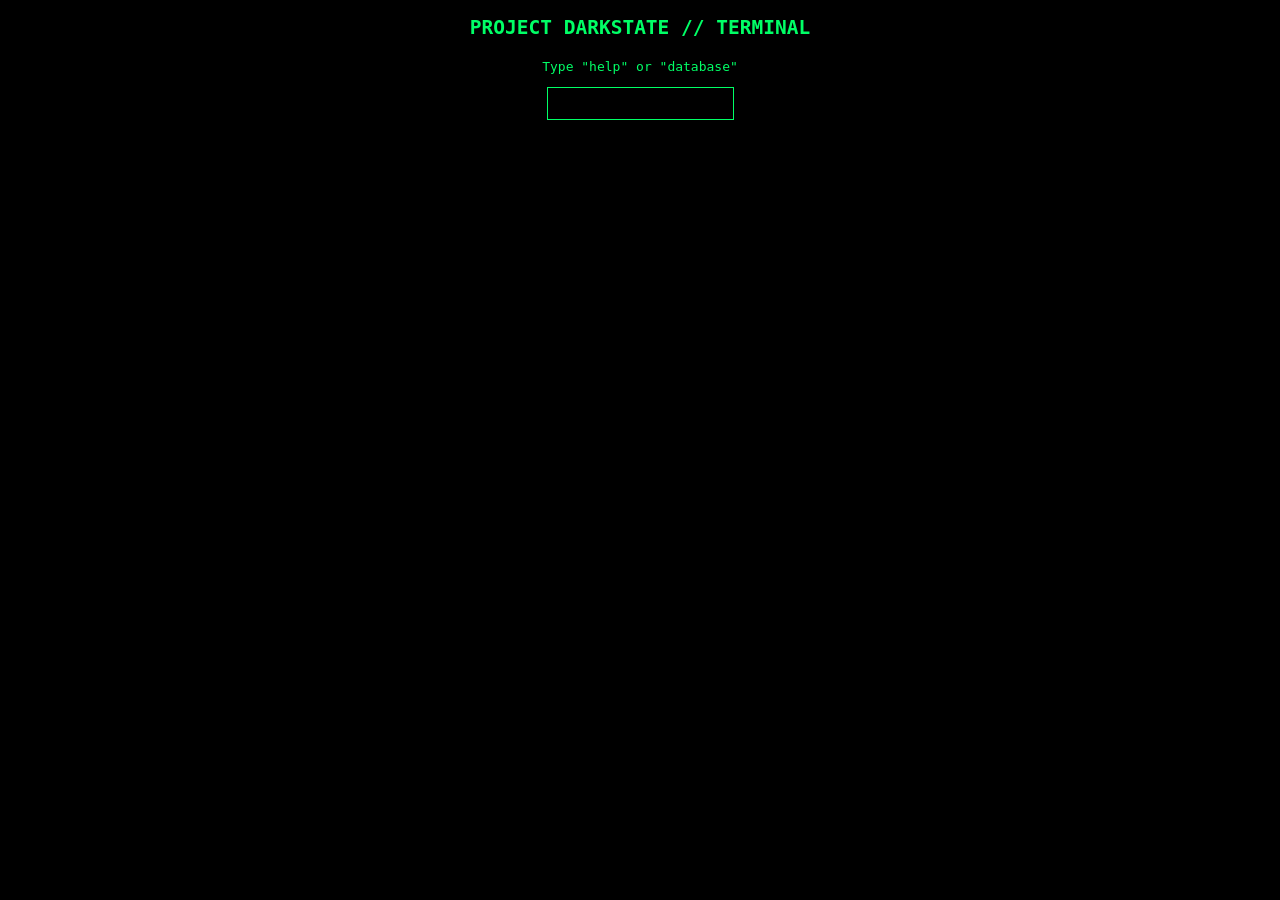
==== terminal.html @ 5a6f2cc1 "Add files via upload" ====
<!DOCTYPE html>
<html>
<head>
  <title>DARKSTATE TERMINAL</title>
  <link rel="stylesheet" href="style.css">
</head>
<body>

<h2>PROJECT DARKSTATE // TERMINAL</h2>

<div id="terminal">
  <p>Type "help" or "database"</p>
  <input id="cmd" />
</div>

<div id="output"></div>

<script src="database.js"></script>
<script>

const input = document.getElementById("cmd");
const output = document.getElementById("output");

const commands = {
  help: "Commands: database, status, logout",
  status: "SYSTEM ONLINE // 3 NODES ACTIVE",
  logout: () => window.location.href = "index.html"
};

input.addEventListener("keydown", function(e) {
  if (e.key === "Enter") {
    const value = input.value;

    const line = document.createElement("p");
    line.textContent = ">> " + value;
    output.appendChild(line);

    if (value === "database") {
      showDatabase();
    } else if (commands[value]) {
      const res = document.createElement("p");
      res.textContent = typeof commands[value] === "function" ? commands[value]() : commands[value];
      output.appendChild(res);
    } else {
      const res = document.createElement("p");
      res.textContent = "UNKNOWN COMMAND";
      output.appendChild(res);
    }

    input.value = "";
  }
});

function showDatabase() {
  const db = document.createElement("div");
  db.innerHTML = `
    <h3>NODE DATABASE</h3>
    <ul>
      <li><a href="pages/node-alpha.html">NODE-ALPHA</a></li>
      <li><a href="pages/node-beta.html">NODE-BETA</a></li>
      <li><a href="pages/node-gamma.html">NODE-GAMMA</a></li>
    </ul>
  `;
  output.appendChild(db);
}

</script>

</body>
</html>
---- style.css ----
body {
  background: black;
  color: #00ff66;
  font-family: monospace;
  text-align: center;
}

.center {
  margin-top: 10%;
}

input {
  background: black;
  color: #00ff66;
  border: 1px solid #00ff66;
  padding: 8px;
}

button {
  background: #00ff66;
  color: black;
  padding: 10px;
  border: none;
  cursor: pointer;
}

#terminal {
  margin-top: 20px;
}

a {
  color: #00ff66;
}
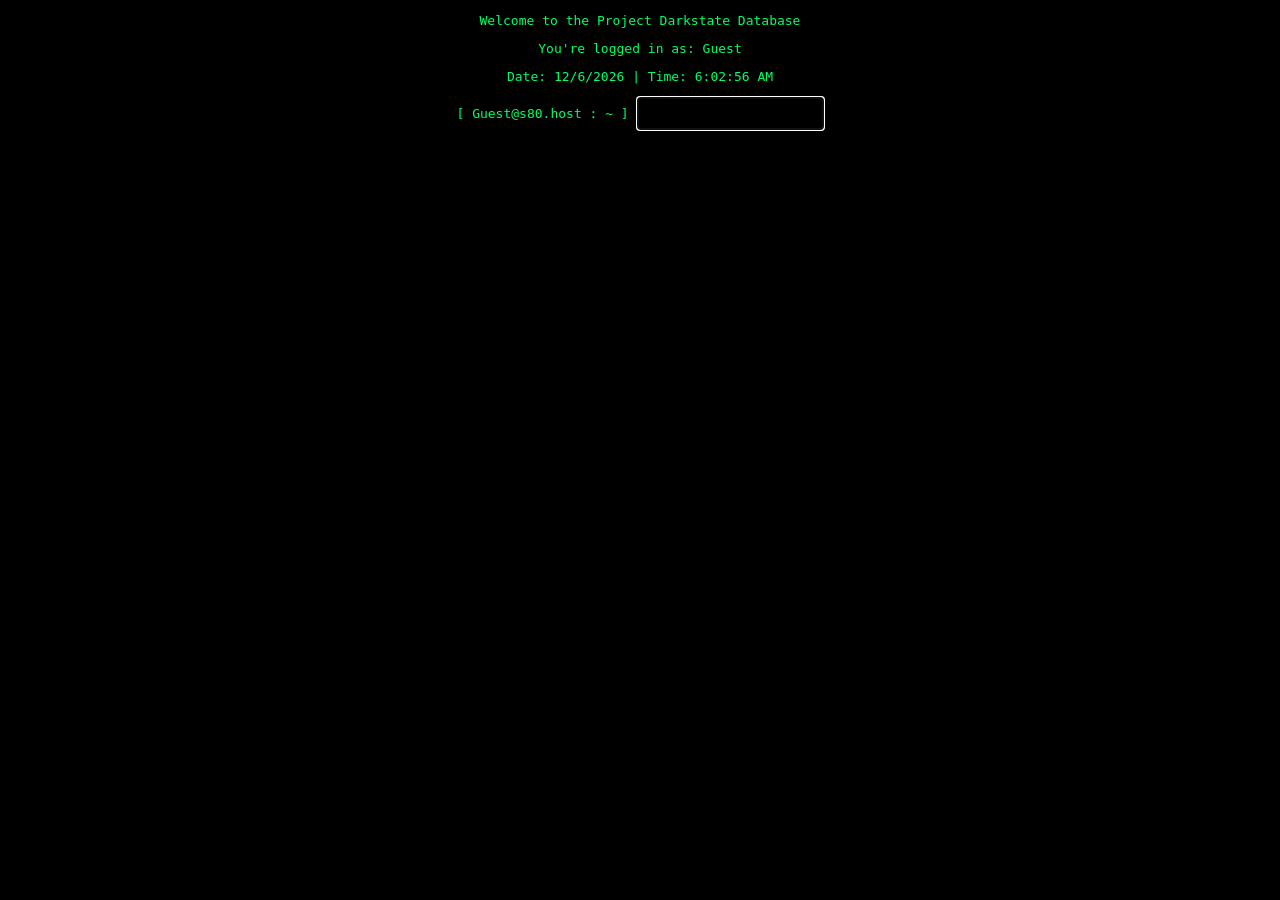
==== commit 9a94f1c0: "Update terminal.html" ====
--- a/terminal.html
+++ b/terminal.html
@@ -1,60 +1,82 @@
 <!DOCTYPE html>
 <html>
 <head>
-  <title>DARKSTATE TERMINAL</title>
+  <title>PROJECT DARKSTATE // TERMINAL</title>
   <link rel="stylesheet" href="style.css">
 </head>
+
 <body>
 
-<h2>PROJECT DARKSTATE // TERMINAL</h2>
-
-<div id="terminal">
-  <p>Type "help" or "database"</p>
-  <input id="cmd" />
+<div id="header">
+  <p>Welcome to the Project Darkstate Database</p>
+  <p>You're logged in as: <span id="user">Guest</span></p>
+  <p id="time"></p>
 </div>
 
 <div id="output"></div>
 
-<script src="database.js"></script>
+<div id="input-line">
+  <span>[ Guest@s80.host : ~ ]</span>
+  <input id="cmd" autofocus />
+</div>
+
 <script>
-
 const input = document.getElementById("cmd");
 const output = document.getElementById("output");
 
+function updateTime() {
+  const now = new Date();
+  document.getElementById("time").textContent =
+    "Date: " + now.toLocaleDateString() + " | Time: " + now.toLocaleTimeString();
+}
+setInterval(updateTime, 1000);
+updateTime();
+
+// Terminal commands
 const commands = {
-  help: "Commands: database, status, logout",
-  status: "SYSTEM ONLINE // 3 NODES ACTIVE",
+  help: "Commands: help, database, status, logout",
+  status: "SYSTEM ONLINE // PROJECT DARKSTATE ACTIVE",
   logout: () => window.location.href = "index.html"
 };
 
 input.addEventListener("keydown", function(e) {
   if (e.key === "Enter") {
-    const value = input.value;
 
+    const cmd = input.value.trim();
+
+    // show typed command
     const line = document.createElement("p");
-    line.textContent = ">> " + value;
+    line.textContent = "[ Guest@s80.host : ~ ] " + cmd;
     output.appendChild(line);
 
-    if (value === "database") {
+    // handle command
+    if (cmd === "database") {
       showDatabase();
-    } else if (commands[value]) {
+    } 
+    else if (commands[cmd]) {
       const res = document.createElement("p");
-      res.textContent = typeof commands[value] === "function" ? commands[value]() : commands[value];
+      res.textContent =
+        typeof commands[cmd] === "function"
+          ? commands[cmd]()
+          : commands[cmd];
       output.appendChild(res);
-    } else {
+    } 
+    else {
       const res = document.createElement("p");
       res.textContent = "UNKNOWN COMMAND";
       output.appendChild(res);
     }
 
     input.value = "";
+    window.scrollTo(0, document.body.scrollHeight);
   }
 });
 
+// DATABASE SYSTEM
 function showDatabase() {
   const db = document.createElement("div");
   db.innerHTML = `
-    <h3>NODE DATABASE</h3>
+    <p>--- NODE DATABASE ACCESS GRANTED ---</p>
     <ul>
       <li><a href="pages/node-alpha.html">NODE-ALPHA</a></li>
       <li><a href="pages/node-beta.html">NODE-BETA</a></li>
@@ -63,8 +85,7 @@
   `;
   output.appendChild(db);
 }
-
 </script>
 
 </body>
-</html>+</html>
